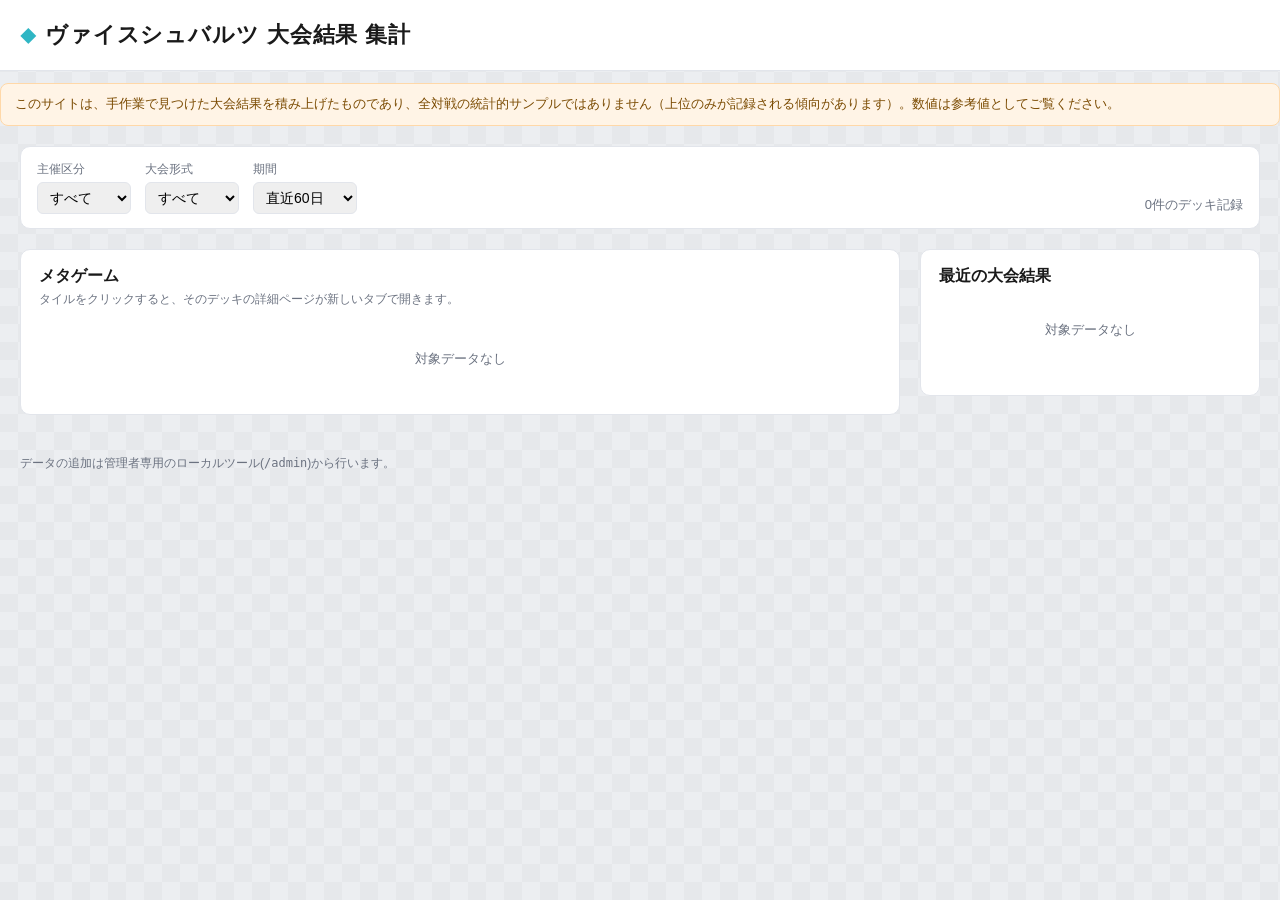
==== docs/index.html @ 2cce2858 "chore: 初回コミット" ====
<!DOCTYPE html>
<html lang="ja">
<head>
<meta charset="UTF-8">
<meta name="viewport" content="width=device-width, initial-scale=1.0">
<title>ヴァイスシュバルツ 大会結果 集計</title>
<link rel="stylesheet" href="css/style.css">
</head>
<body>
<header>
  <div class="header-inner">
    <h1>ヴァイスシュバルツ 大会結果 集計</h1>
  </div>
</header>

<div class="disclaimer">
  このサイトは、手作業で見つけた大会結果を積み上げたものであり、全対戦の統計的サンプルではありません（上位のみが記録される傾向があります）。数値は参考値としてご覧ください。
</div>

<div class="error-banner" id="loadError"></div>

<main>
  <div class="filters">
    <label>
      主催区分
      <select id="filterOrganizerType">
        <option value="">すべて</option>
        <option value="official">公式主催</option>
        <option value="individual">個人主催</option>
      </select>
    </label>
    <label>
      大会形式
      <select id="filterTournamentFormat">
        <option value="">すべて</option>
        <option value="single">シングル</option>
        <option value="trio">トリオ</option>
      </select>
    </label>
    <label>
      期間
      <select id="filterPeriod">
        <option value="30">直近30日</option>
        <option value="60" selected>直近60日</option>
        <option value="90">直近90日</option>
        <option value="365">直近365日</option>
      </select>
    </label>
    <span id="resultCount"></span>
  </div>

  <div class="layout">
    <div class="main-col">
      <section class="panel">
        <h2>メタゲーム</h2>
        <p class="subtitle">タイルをクリックすると、そのデッキの詳細ページが新しいタブで開きます。</p>
        <div class="tile-grid" id="tileGrid"></div>
        <div class="empty-state" id="tileEmptyState">対象データなし</div>
      </section>
    </div>

    <aside class="side-col">
      <section class="panel">
        <h2>最近の大会結果</h2>
        <div id="recentGroups"></div>
        <div class="empty-state" id="recentEmptyState">対象データなし</div>
        <p class="table-note" id="recentTableNote"></p>
      </section>
    </aside>
  </div>
</main>

<footer>
  データの追加は管理者専用のローカルツール(<code>/admin</code>)から行います。
</footer>

<script src="js/common.js"></script>
<script src="js/main.js"></script>
</body>
</html>
---- docs/css/style.css ----
:root {
  color-scheme: light;
  --bg: #eceef1;
  --panel: #ffffff;
  --text: #1a1a1a;
  --muted: #6b7280;
  --border: #e2e5eb;
  --accent: #2fb6c4;
  --accent-dark: #23929e;
  --badge-bg: #2b2b2b;
  --badge-text: #ffffff;
  --trending-bg: #e8590c;
  --trending-text: #ffffff;
}

* { box-sizing: border-box; }

body {
  margin: 0;
  font-family: "Hiragino Kaku Gothic ProN", "Yu Gothic", "Segoe UI", sans-serif;
  color: var(--text);
  background-color: var(--bg);
  background-image:
    linear-gradient(45deg, rgba(0, 0, 0, 0.025) 25%, transparent 25%, transparent 75%, rgba(0, 0, 0, 0.025) 75%, rgba(0, 0, 0, 0.025)),
    linear-gradient(45deg, rgba(0, 0, 0, 0.025) 25%, transparent 25%, transparent 75%, rgba(0, 0, 0, 0.025) 75%, rgba(0, 0, 0, 0.025));
  background-size: 36px 36px;
  background-position: 0 0, 18px 18px;
}

header {
  background: var(--panel);
  border-bottom: 1px solid var(--border);
}

.header-inner {
  padding: 20px 20px 16px;
  max-width: 1300px;
  margin: 0 auto;
}

header h1 {
  font-size: 22px;
  margin: 0 0 4px;
  letter-spacing: 0.04em;
}

header h1::before {
  content: "\25C6";
  color: var(--accent);
  margin-right: 8px;
  font-size: 16px;
}

.back-link {
  color: var(--accent);
  font-size: 13px;
  text-decoration: none;
}

.back-link:hover { text-decoration: underline; }

.disclaimer {
  background: #fff4e6;
  border: 1px solid #ffd8a8;
  color: #7a4a00;
  padding: 10px 14px;
  border-radius: 8px;
  font-size: 13px;
  line-height: 1.6;
  margin: 12px auto;
  max-width: 1300px;
}

main {
  max-width: 1300px;
  margin: 0 auto;
  padding: 8px 20px 40px;
  display: flex;
  flex-direction: column;
  gap: 20px;
}

.filters {
  background: var(--panel);
  border: 1px solid var(--border);
  border-radius: 10px;
  padding: 14px 16px;
  display: flex;
  flex-wrap: wrap;
  gap: 14px;
  align-items: flex-end;
}

.filters label {
  display: flex;
  flex-direction: column;
  font-size: 12px;
  color: var(--muted);
  gap: 4px;
}

.filters select,
.filters input {
  padding: 6px 8px;
  border: 1px solid var(--border);
  border-radius: 6px;
  font-size: 14px;
}

#resultCount {
  font-size: 13px;
  color: var(--muted);
  margin-left: auto;
}

.error-banner {
  display: none;
  background: #fff0f0;
  border: 1px solid #ffc9c9;
  color: #b60000;
  padding: 10px 14px;
  border-radius: 8px;
  font-size: 13px;
}

.panel {
  background: var(--panel);
  border: 1px solid var(--border);
  border-radius: 10px;
  padding: 16px 18px;
}

.panel h2 {
  font-size: 16px;
  margin: 0 0 4px;
}

.panel .subtitle {
  font-size: 12px;
  color: var(--muted);
  margin: 0 0 12px;
}

.empty-state {
  display: none;
  color: var(--muted);
  font-size: 13px;
  padding: 30px 0;
  text-align: center;
}

/* ---------- 2カラムレイアウト ---------- */

.layout {
  display: flex;
  align-items: flex-start;
  gap: 20px;
}

.main-col {
  flex: 1 1 65%;
  min-width: 0;
  display: flex;
  flex-direction: column;
  gap: 20px;
}

.side-col {
  flex: 1 1 300px;
  max-width: 340px;
  min-width: 260px;
  position: sticky;
  top: 16px;
}

@media (max-width: 900px) {
  .layout { flex-direction: column; }
  .side-col { position: static; max-width: none; width: 100%; }
}

/* ---------- tile grid ---------- */

.tile-grid {
  display: grid;
  grid-template-columns: repeat(auto-fill, minmax(160px, 1fr));
  gap: 12px;
}

.tile {
  position: relative;
  border: 1px solid var(--border);
  border-radius: 8px;
  overflow: hidden;
  background: #fff;
  cursor: pointer;
  display: flex;
  flex-direction: column;
  text-decoration: none;
  color: inherit;
  transition: box-shadow 0.15s, border-color 0.15s;
}

.tile-trending-badge {
  position: absolute;
  top: 6px;
  left: 6px;
  z-index: 1;
  background: var(--trending-bg);
  color: var(--trending-text);
  font-size: 10px;
  font-weight: 600;
  padding: 2px 7px;
  border-radius: 8px;
  box-shadow: 0 1px 4px rgba(0, 0, 0, 0.25);
}

.tile:hover {
  box-shadow: 0 2px 8px rgba(0, 0, 0, 0.08);
}

.tile:focus-visible {
  outline: 2px solid var(--accent);
}

.tile-image {
  width: 100%;
  aspect-ratio: 5 / 7;
  background: #eef0f5;
  overflow: hidden;
}

.tile-image img {
  width: 100%;
  height: 100%;
  object-fit: cover;
  display: block;
}

.tile-image-placeholder {
  display: flex;
  align-items: center;
  justify-content: center;
  text-align: center;
  font-size: 13px;
  color: var(--muted);
  padding: 8px;
  background: linear-gradient(135deg, #e9ecff, #f5f6fa);
}

.tile-body {
  padding: 8px 10px 10px;
  display: flex;
  flex-direction: column;
  gap: 4px;
}

.tile-title {
  font-size: 13px;
  font-weight: 600;
  line-height: 1.3;
}

.tile-stats {
  display: flex;
  flex-direction: column;
  gap: 2px;
  font-size: 11px;
  color: var(--muted);
}

.tile-usage { color: var(--accent); font-weight: 600; }

.tile-champ.low-sample { opacity: 0.6; }

.tile-key-cards {
  list-style: none;
  margin: 4px 0 0;
  padding: 0;
  font-size: 11px;
  color: var(--muted);
  display: flex;
  flex-direction: column;
  gap: 2px;
}

/* ---------- deck detail ---------- */

.detail-head {
  display: flex;
  gap: 16px;
  align-items: flex-start;
  margin-bottom: 14px;
}

.detail-head .tile-image {
  width: 140px;
  flex: none;
  border-radius: 6px;
}

.detail-head h1 {
  margin: 0 0 6px;
  font-size: 22px;
}

.detail-stats {
  font-size: 13px;
  color: var(--muted);
  margin: 0;
}

.detail-caption {
  font-size: 12px;
  color: var(--muted);
  margin: 6px 0 0;
}

.deck-meta {
  font-size: 13px;
  color: var(--muted);
  margin: 0 0 12px;
}

.deck-meta a { color: var(--accent); }

.decklist {
  list-style: none;
  margin: 0;
  padding: 0;
  columns: 2;
  column-gap: 24px;
}

.decklist li {
  display: flex;
  flex-wrap: wrap;
  gap: 4px 8px;
  font-size: 13px;
  padding: 3px 0;
  break-inside: avoid;
}

.decklist-count {
  color: var(--muted);
  min-width: 1.4em;
  text-align: right;
}

.decklist-name { flex: 1; }

.shop-links {
  flex-basis: 100%;
  display: flex;
  gap: 8px;
  margin-left: 1.4em;
}

.shop-link {
  font-size: 10px;
  color: var(--muted);
  text-decoration: none;
}

.shop-link:hover { color: var(--accent); text-decoration: underline; }

@media (max-width: 600px) {
  .decklist { columns: 1; }
}

.decklist-group-heading {
  font-size: 13px;
  color: var(--muted);
  margin: 14px 0 4px;
  border-bottom: 1px solid var(--border);
  padding-bottom: 2px;
}

.decklist-group-heading:first-of-type { margin-top: 4px; }

.decklist-subgroup-heading {
  font-size: 12px;
  color: var(--muted);
  margin: 8px 0 2px 8px;
}

.decklist-photo {
  display: block;
  max-width: 100%;
  width: 100%;
  border-radius: 8px;
  border: 1px solid var(--border);
  box-shadow: 0 2px 10px rgba(0, 0, 0, 0.1);
  margin-top: 8px;
}

.has-card-preview {
  cursor: help;
  border-bottom: 1px dotted var(--muted);
}

.card-hover-preview {
  display: none;
  position: fixed;
  z-index: 1000;
  width: 360px;
  border-radius: 8px;
  box-shadow: 0 6px 20px rgba(0, 0, 0, 0.35);
  pointer-events: none;
}

.detail-card-table {
  width: 100%;
  border-collapse: collapse;
}

.detail-card-table th, .detail-card-table td {
  border-bottom: 1px solid var(--border);
  padding: 6px 8px;
  text-align: left;
  font-size: 13px;
}

/* ---------- 最近の大会結果(大会ごとにグループ化したコンパクトなリスト) ---------- */

.recent-group {
  padding: 10px 0;
  border-bottom: 1px solid var(--border);
}

.recent-group:last-child { border-bottom: none; padding-bottom: 0; }
.recent-group:first-child { padding-top: 0; }

.recent-group-header {
  font-size: 12px;
  margin-bottom: 6px;
}

.recent-group-header a {
  color: var(--accent);
  font-weight: 600;
  text-decoration: none;
}

.recent-group-header a:hover { text-decoration: underline; }

.recent-group-date {
  color: var(--muted);
  margin-left: 4px;
}

.recent-group-table {
  width: 100%;
  border-collapse: collapse;
}

.recent-group-table td {
  padding: 3px 0;
  font-size: 12px;
  vertical-align: top;
}

.rg-date {
  color: var(--muted);
  white-space: nowrap;
  width: 44px;
}

td.rg-rank {
  white-space: nowrap;
  width: 44px;
  text-align: center;
  padding: 2px 4px;
}

.rg-rank-badge {
  display: inline-block;
  background: var(--badge-bg);
  color: var(--badge-text);
  font-size: 10px;
  font-weight: 600;
  line-height: 1.6;
  padding: 1px 7px;
  border-radius: 8px;
  white-space: nowrap;
}

.rg-deck {
  font-weight: 500;
  padding-right: 6px;
}

.rg-player {
  color: var(--muted);
  text-align: right;
  white-space: nowrap;
}

.rg-source-link {
  font-size: 11px;
  color: var(--muted);
}

.table-note {
  font-size: 12px;
  color: var(--muted);
  margin: 10px 0 0;
}

footer {
  max-width: 1300px;
  margin: 0 auto;
  padding: 0 20px 30px;
  font-size: 12px;
  color: var(--muted);
}
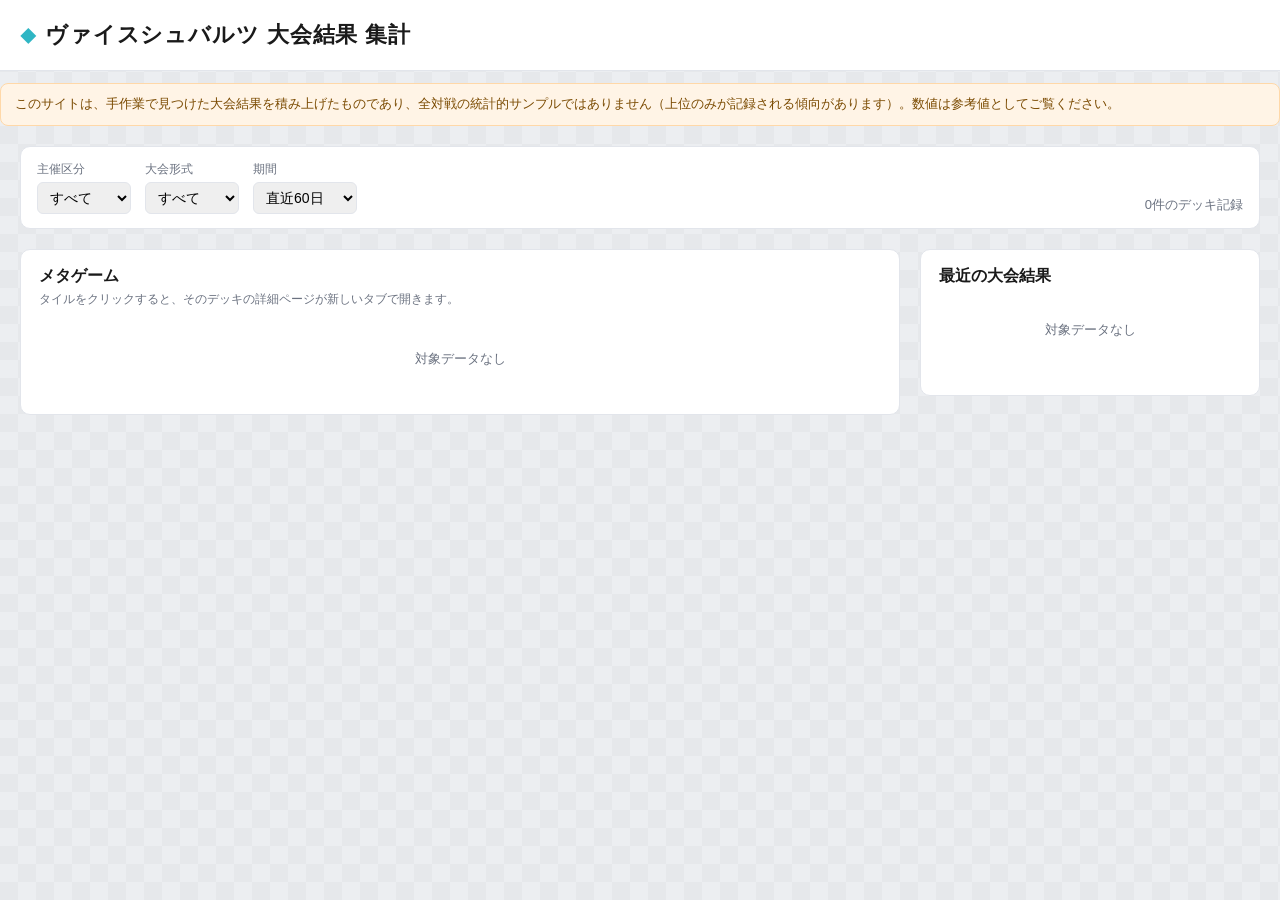
==== commit 08341d66: "fix: フッターの管理者向け案内文を削除" ====
--- a/docs/index.html
+++ b/docs/index.html
@@ -70,9 +70,6 @@
   </div>
 </main>
 
-<footer>
-  データの追加は管理者専用のローカルツール(<code>/admin</code>)から行います。
-</footer>
 
 <script src="js/common.js"></script>
 <script src="js/main.js"></script>
--- a/docs/css/style.css
+++ b/docs/css/style.css
@@ -489,12 +489,6 @@
   padding-right: 6px;
 }
 
-.rg-player {
-  color: var(--muted);
-  text-align: right;
-  white-space: nowrap;
-}
-
 .rg-source-link {
   font-size: 11px;
   color: var(--muted);
@@ -505,11 +499,3 @@
   color: var(--muted);
   margin: 10px 0 0;
 }
-
-footer {
-  max-width: 1300px;
-  margin: 0 auto;
-  padding: 0 20px 30px;
-  font-size: 12px;
-  color: var(--muted);
-}
